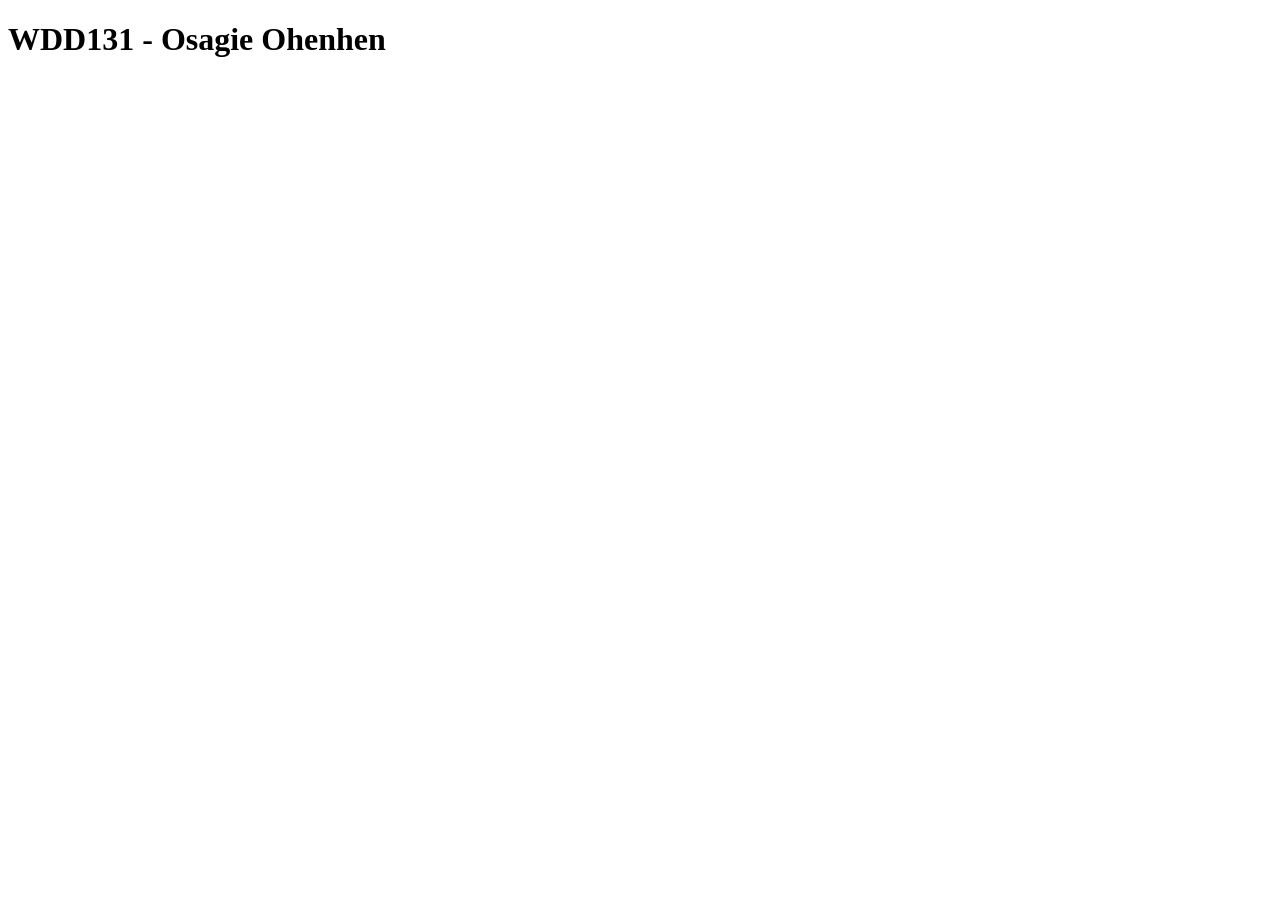
==== index.html @ 43fa50cf "ininitial commit" ====
<!DOCTYPE html>
<html lang="en">

<head>
    <meta charset="UTF-8">
    <meta name="viewport" content="width=device-width, initial-scale=1.0">
    <title>Document</title>
</head>

<body>
    <h1> WDD131 - Osagie Ohenhen</h1>
</body>

</html>
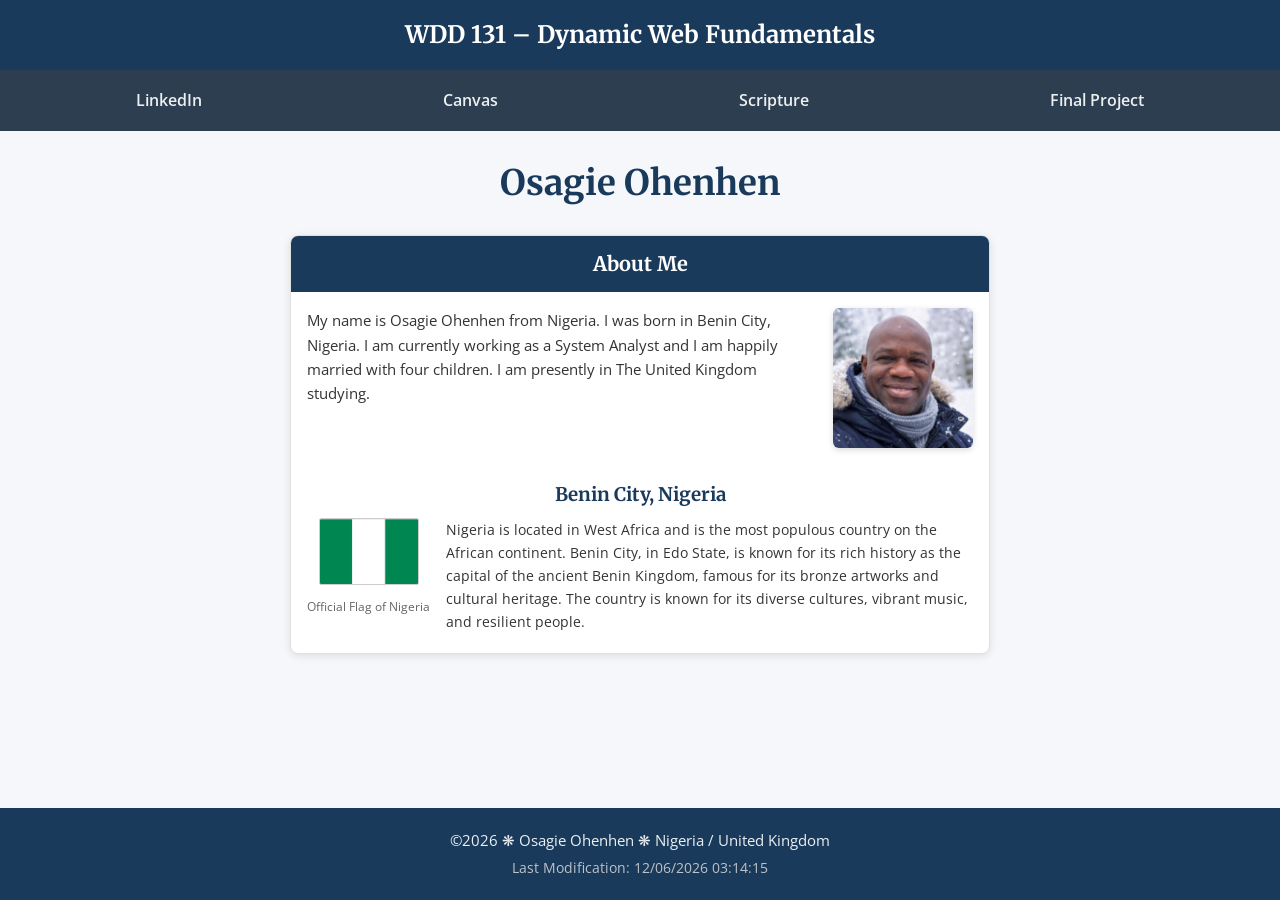
==== commit c22036cb: "commit changes" ====
--- a/index.html
+++ b/index.html
@@ -4,11 +4,67 @@
 <head>
     <meta charset="UTF-8">
     <meta name="viewport" content="width=device-width, initial-scale=1.0">
-    <title>Document</title>
+    <title>WDD 131 – Dynamic Web Fundamentals – Osagie Ohenhen</title>
+    <meta name="description"
+        content="WDD 131 – Dynamic Web Fundamentals – Osagie Ohenhen – Personal portfolio page featuring about me, Nigeria background, system analyst role, and family.">
+    <meta name="author" content="Osagie Ohenhen">
+    <link rel="preconnect" href="https://fonts.googleapis.com">
+    <link rel="preconnect" href="https://fonts.gstatic.com" crossorigin>
+    <link
+        href="https://fonts.googleapis.com/css2?family=Merriweather:wght@400;700&family=Open+Sans:wght@400;600&display=swap"
+        rel="stylesheet">
+    <link rel="stylesheet" href="styles/base.css">
+    <script src="scripts/getdates.js" defer></script>
 </head>
 
 <body>
-    <h1> WDD131 - Osagie Ohenhen</h1>
+    <header>
+        <span id="course-title">WDD 131 – Dynamic Web Fundamentals</span>
+        <nav>
+            <a href="https://www.linkedin.com/in/osagie-ohenhen/" target="_blank" rel="noopener">LinkedIn</a>
+            <a href="https://byupw.instructure.com/" target="_blank" rel="noopener">Canvas</a>
+            <a href="https://www.churchofjesuschrist.org/study/scriptures/bofm/1-ne/3?lang=eng" target="_blank"
+                rel="noopener">Scripture</a>
+            <a href="#">Final Project</a>
+        </nav>
+    </header>
+
+    <main>
+        <h1>Osagie Ohenhen</h1>
+
+        <div class="cards">
+            <section class="card">
+                <h2>About Me</h2>
+                <div class="about-content">
+                    <div class="bio">
+                        <p>My name is Osagie Ohenhen from Nigeria. I was born in Benin City, Nigeria. I am currently
+                            working as a System Analyst and I am happily married with four children. I am presently in
+                            The United Kingdom studying.</p>
+                    </div>
+                    <img src="images/profile.jpg" alt="Picture of Osagie Ohenhen" class="profile-img" width="180"
+                        height="220">
+                </div>
+
+                <h3>Benin City, Nigeria</h3>
+                <div class="location-info">
+                    <figure>
+                        <img src="images/nigeria-flag.png" alt="Official Flag of Nigeria" class="flag" width="120"
+                            height="60">
+                        <figcaption>Official Flag of Nigeria</figcaption>
+                    </figure>
+                    <p>Nigeria is located in West Africa and is the most populous country on the African continent.
+                        Benin City, in Edo State, is known for its rich history as the capital of the ancient Benin
+                        Kingdom, famous for its bronze artworks and cultural heritage. The country is known for its
+                        diverse cultures, vibrant music, and resilient people.</p>
+                </div>
+            </section>
+        </div>
+    </main>
+
+    <footer>
+        <p>©<span id="currentyear"></span> ❋ Osagie Ohenhen ❋ Nigeria / United Kingdom</p>
+        <p id="lastModified"></p>
+    </footer>
 </body>
 
 </html>
--- a/styles/base.css
+++ b/styles/base.css
@@ -0,0 +1,213 @@
+/* Reset and base styles */
+* {
+    margin: 0;
+    padding: 0;
+    box-sizing: border-box;
+}
+
+body {
+    font-family: 'Open Sans', Arial, sans-serif;
+    line-height: 1.6;
+    color: #333;
+    background-color: #f5f7fa;
+    min-height: 100vh;
+    display: flex;
+    flex-direction: column;
+}
+
+/* Header */
+header {
+    background-color: #1a3a5c;
+    color: #fff;
+    text-align: center;
+    padding: 0;
+}
+
+#course-title {
+    display: block;
+    font-family: 'Merriweather', Georgia, serif;
+    font-size: 1.5rem;
+    font-weight: 700;
+    padding: 1rem;
+    background-color: #1a3a5c;
+}
+
+/* Navigation */
+nav {
+    display: flex;
+    justify-content: space-around;
+    align-items: center;
+    background-color: #2c3e50;
+    padding: 0.5rem 1rem;
+    flex-wrap: wrap;
+}
+
+nav a {
+    color: #ecf0f1;
+    text-decoration: none;
+    padding: 0.6rem 1.2rem;
+    font-weight: 600;
+    transition: background-color 0.3s ease, color 0.3s ease;
+    border-radius: 4px;
+}
+
+nav a:hover {
+    background-color: #3498db;
+    color: #fff;
+}
+
+/* Main content */
+main {
+    max-width: 960px;
+    width: 100%;
+    margin: 1.5rem auto;
+    padding: 0 1rem;
+    flex: 1;
+}
+
+h1 {
+    font-family: 'Merriweather', Georgia, serif;
+    text-align: center;
+    font-size: 2.2rem;
+    color: #1a3a5c;
+    margin-bottom: 1.5rem;
+}
+
+/* Cards */
+.cards {
+    display: grid;
+    grid-template-columns: 1fr;
+    gap: 1.5rem;
+    max-width: 700px;
+    margin: 0 auto;
+}
+
+.card {
+    background-color: #fff;
+    border-radius: 8px;
+    box-shadow: 0 2px 8px rgba(0, 0, 0, 0.1);
+    overflow: hidden;
+    border: 1px solid #e0e0e0;
+}
+
+.card h2 {
+    background-color: #1a3a5c;
+    color: #fff;
+    padding: 0.75rem 1rem;
+    font-family: 'Merriweather', Georgia, serif;
+    font-size: 1.25rem;
+    text-align: center;
+}
+
+.card h3 {
+    text-align: center;
+    margin: 1rem 0 0.5rem;
+    color: #1a3a5c;
+    font-family: 'Merriweather', Georgia, serif;
+}
+
+/* About Me section */
+.about-content {
+    display: flex;
+    gap: 1rem;
+    padding: 1rem;
+    align-items: flex-start;
+}
+
+.bio {
+    flex: 1;
+}
+
+.bio p {
+    font-size: 0.95rem;
+}
+
+.profile-img {
+    width: 140px;
+    height: auto;
+    border-radius: 6px;
+    object-fit: cover;
+    box-shadow: 0 2px 6px rgba(0, 0, 0, 0.15);
+}
+
+.location-info {
+    display: flex;
+    gap: 1rem;
+    padding: 0 1rem 1.25rem;
+    align-items: flex-start;
+}
+
+.location-info figure {
+    flex-shrink: 0;
+    text-align: center;
+}
+
+.flag {
+    width: 100px;
+    height: auto;
+    border: 1px solid #ccc;
+    border-radius: 2px;
+}
+
+figcaption {
+    font-size: 0.75rem;
+    color: #666;
+    margin-top: 0.3rem;
+}
+
+.location-info p {
+    font-size: 0.9rem;
+    flex: 1;
+}
+
+/* Footer */
+footer {
+    background-color: #1a3a5c;
+    color: #ecf0f1;
+    text-align: center;
+    padding: 1rem;
+    margin-top: auto;
+}
+
+footer p {
+    margin: 0.3rem 0;
+    font-size: 0.95rem;
+}
+
+#lastModified {
+    font-size: 0.85rem;
+    color: #bdc3c7;
+}
+
+/* Responsive */
+@media (max-width: 700px) {
+    .about-content {
+        flex-direction: column;
+        align-items: center;
+        text-align: center;
+    }
+
+    .location-info {
+        flex-direction: column;
+        align-items: center;
+        text-align: center;
+    }
+
+    nav {
+        flex-direction: column;
+        gap: 0.3rem;
+    }
+
+    nav a {
+        width: 100%;
+        text-align: center;
+    }
+
+    #course-title {
+        font-size: 1.2rem;
+    }
+
+    h1 {
+        font-size: 1.8rem;
+    }
+}
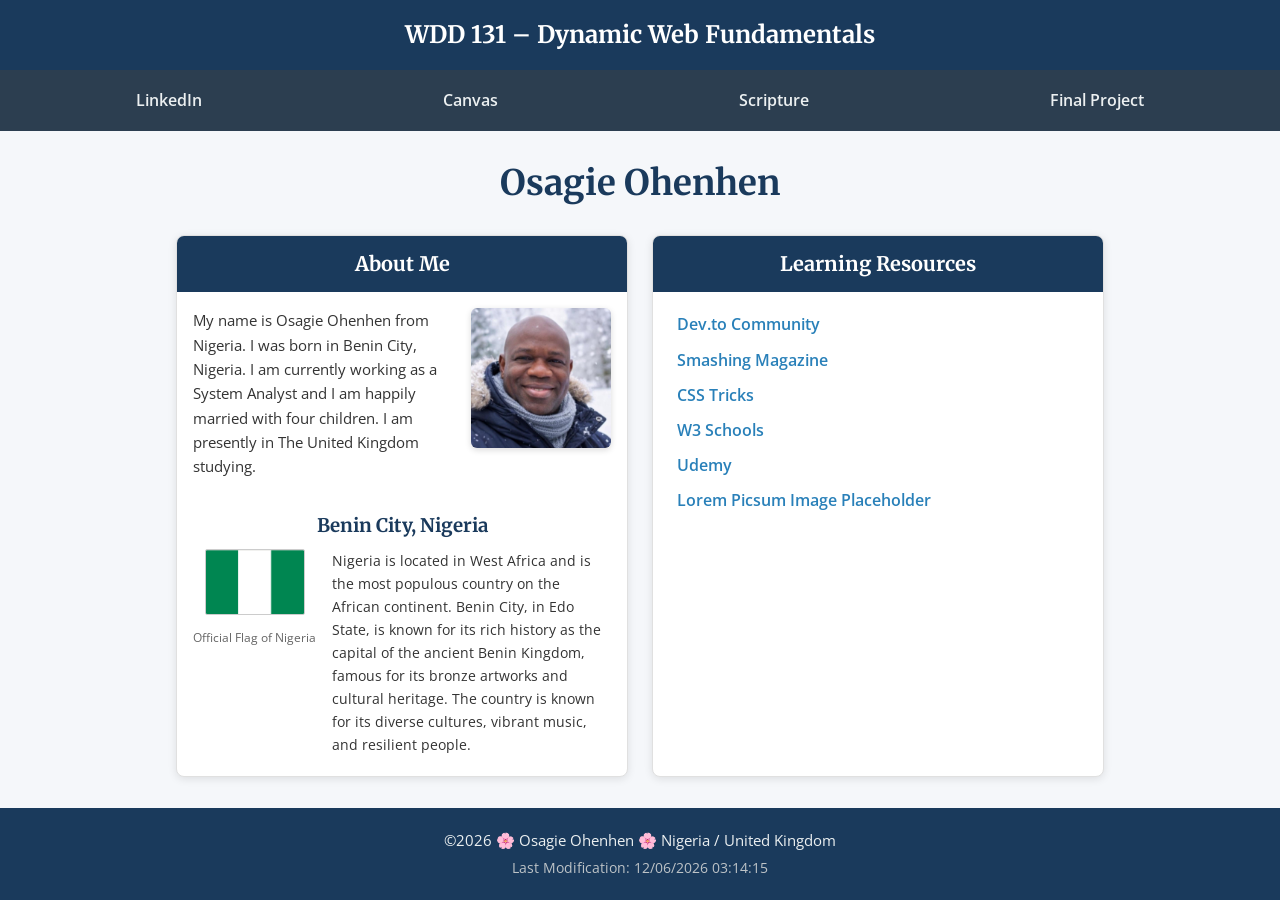
==== commit 6ba06d55: "updated html and css" ====
--- a/index.html
+++ b/index.html
@@ -6,7 +6,7 @@
     <meta name="viewport" content="width=device-width, initial-scale=1.0">
     <title>WDD 131 – Dynamic Web Fundamentals – Osagie Ohenhen</title>
     <meta name="description"
-        content="WDD 131 – Dynamic Web Fundamentals – Osagie Ohenhen – Personal portfolio page featuring about me, Nigeria background, system analyst role, and family.">
+        content="WDD 131 – Dynamic Web Fundamentals – Osagie Ohenhen – Personal portfolio page featuring about me, Nigeria background, system analyst role, family, and learning resources.">
     <meta name="author" content="Osagie Ohenhen">
     <link rel="preconnect" href="https://fonts.googleapis.com">
     <link rel="preconnect" href="https://fonts.gstatic.com" crossorigin>
@@ -41,7 +41,7 @@
                             working as a System Analyst and I am happily married with four children. I am presently in
                             The United Kingdom studying.</p>
                     </div>
-                    <img src="images/profile.jpg" alt="Picture of Osagie Ohenhen" class="profile-img" width="180"
+                    <img src="images/profile.jpg" alt="Portrait of Osagie Ohenhen" class="profile-img" width="180"
                         height="220">
                 </div>
 
@@ -58,11 +58,25 @@
                         diverse cultures, vibrant music, and resilient people.</p>
                 </div>
             </section>
+
+            <section class="card">
+                <h2>Learning Resources</h2>
+                <ul>
+                    <li><a href="https://dev.to/" target="_blank" rel="noopener">Dev.to Community</a></li>
+                    <li><a href="https://www.smashingmagazine.com/" target="_blank" rel="noopener">Smashing Magazine</a>
+                    </li>
+                    <li><a href="https://css-tricks.com/" target="_blank" rel="noopener">CSS Tricks</a></li>
+                    <li><a href="https://www.w3schools.com/" target="_blank" rel="noopener">W3 Schools</a></li>
+                    <li><a href="https://www.udemy.com/" target="_blank" rel="noopener">Udemy</a></li>
+                    <li><a href="https://picsum.photos/" target="_blank" rel="noopener">Lorem Picsum Image
+                            Placeholder</a></li>
+                </ul>
+            </section>
         </div>
     </main>
 
     <footer>
-        <p>©<span id="currentyear"></span> ❋ Osagie Ohenhen ❋ Nigeria / United Kingdom</p>
+        <p>©<span id="currentyear"></span> 🌸 Osagie Ohenhen 🌸 Nigeria / United Kingdom</p>
         <p id="lastModified"></p>
     </footer>
 </body>
--- a/styles/base.css
+++ b/styles/base.css
@@ -73,13 +73,11 @@
     margin-bottom: 1.5rem;
 }
 
-/* Cards */
+/* Cards grid */
 .cards {
     display: grid;
-    grid-template-columns: 1fr;
+    grid-template-columns: 1fr 1fr;
     gap: 1.5rem;
-    max-width: 700px;
-    margin: 0 auto;
 }
 
 .card {
@@ -160,6 +158,28 @@
     flex: 1;
 }
 
+/* Learning Resources */
+.card ul {
+    list-style: none;
+    padding: 1.25rem 1.5rem 1.5rem;
+}
+
+.card ul li {
+    margin-bottom: 0.6rem;
+}
+
+.card ul a {
+    color: #2980b9;
+    text-decoration: none;
+    font-weight: 600;
+    transition: color 0.2s ease;
+}
+
+.card ul a:hover {
+    color: #1a3a5c;
+    text-decoration: underline;
+}
+
 /* Footer */
 footer {
     background-color: #1a3a5c;
@@ -181,6 +201,10 @@
 
 /* Responsive */
 @media (max-width: 700px) {
+    .cards {
+        grid-template-columns: 1fr;
+    }
+
     .about-content {
         flex-direction: column;
         align-items: center;
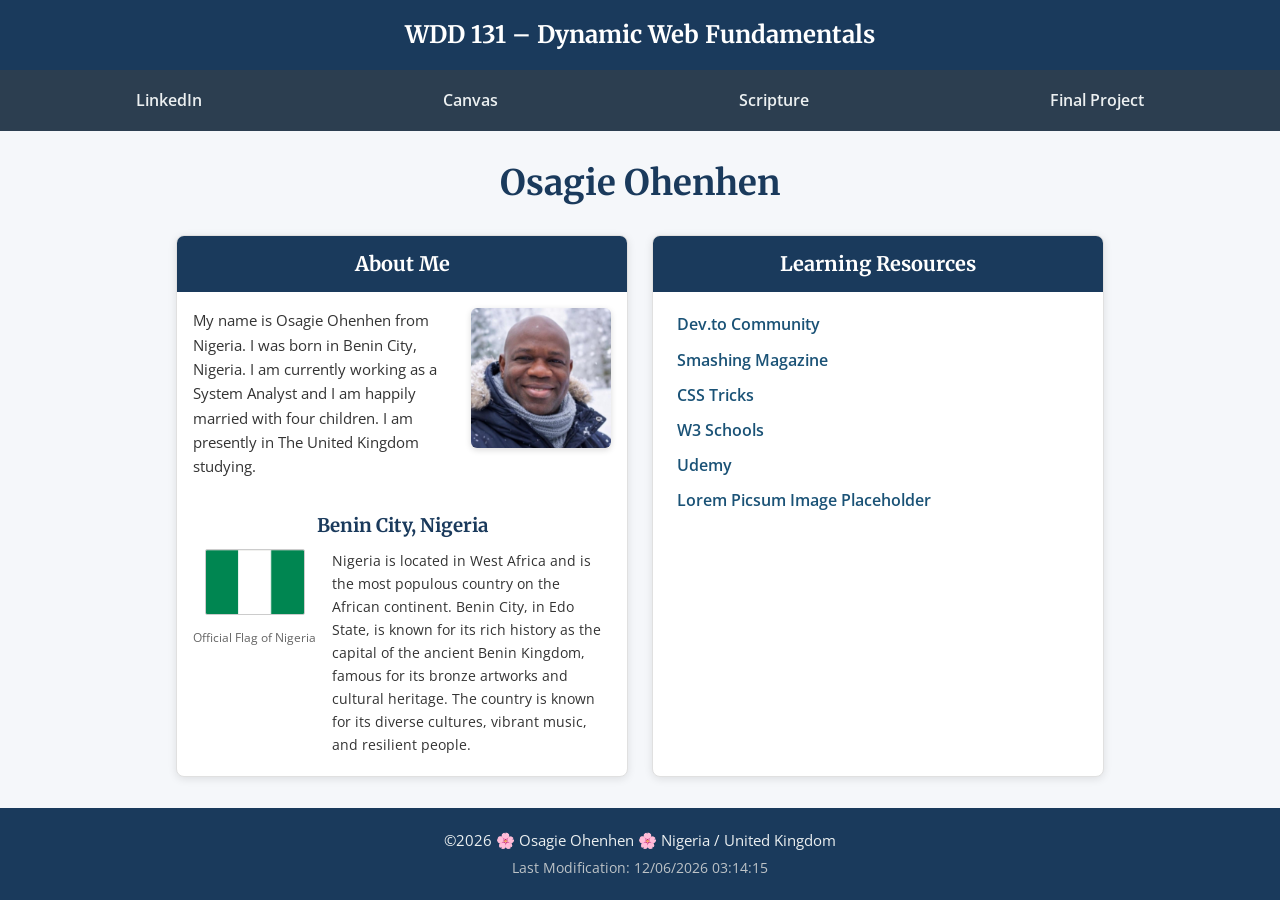
==== commit 3269c370: "updated meta description and colour contrast" ====
--- a/index.html
+++ b/index.html
@@ -6,7 +6,7 @@
     <meta name="viewport" content="width=device-width, initial-scale=1.0">
     <title>WDD 131 – Dynamic Web Fundamentals – Osagie Ohenhen</title>
     <meta name="description"
-        content="WDD 131 – Dynamic Web Fundamentals – Osagie Ohenhen – Personal portfolio page featuring about me, Nigeria background, system analyst role, family, and learning resources.">
+        content="WDD 131 – Dynamic Web Fundamentals – Osagie Ohenhen. About me, Nigeria roots, system analyst, family, and learning resources.">
     <meta name="author" content="Osagie Ohenhen">
     <link rel="preconnect" href="https://fonts.googleapis.com">
     <link rel="preconnect" href="https://fonts.gstatic.com" crossorigin>
--- a/styles/base.css
+++ b/styles/base.css
@@ -169,7 +169,7 @@
 }
 
 .card ul a {
-    color: #2980b9;
+    color: #1a5276;
     text-decoration: none;
     font-weight: 600;
     transition: color 0.2s ease;
